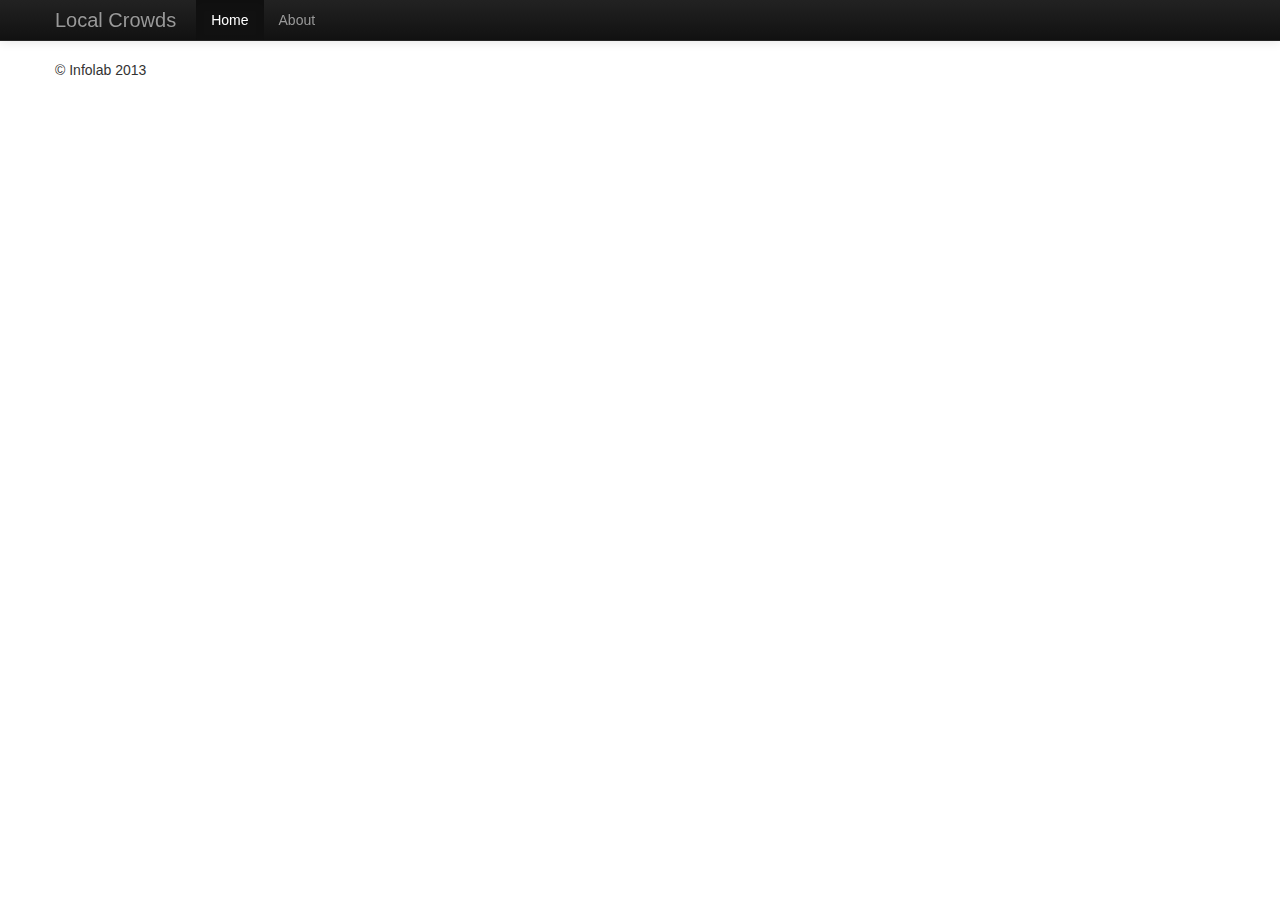
==== index.html @ db9920fe "initial version based on initializr" ====
<!DOCTYPE html>
<!--[if lt IE 7]>      <html class="no-js lt-ie9 lt-ie8 lt-ie7"> <![endif]-->
<!--[if IE 7]>         <html class="no-js lt-ie9 lt-ie8"> <![endif]-->
<!--[if IE 8]>         <html class="no-js lt-ie9"> <![endif]-->
<!--[if gt IE 8]><!--> <html class="no-js"> <!--<![endif]-->
    <head>
        <meta charset="utf-8">
        <meta http-equiv="X-UA-Compatible" content="IE=edge,chrome=1">
        <title></title>
        <meta name="description" content="">
        <meta name="viewport" content="width=device-width">

        <link rel="stylesheet" href="css/bootstrap.min.css">
        <style>
            body {
                padding-top: 60px;
                padding-bottom: 40px;
            }
        </style>
        <link rel="stylesheet" href="css/bootstrap-responsive.min.css">
        <link rel="stylesheet" href="css/main.css">

        <script src="js/vendor/modernizr-2.6.2-respond-1.1.0.min.js"></script>
    </head>
    <body>
        <!--[if lt IE 7]>
            <p class="chromeframe">You are using an <strong>outdated</strong> browser. Please <a href="http://browsehappy.com/">upgrade your browser</a> or <a href="http://www.google.com/chromeframe/?redirect=true">activate Google Chrome Frame</a> to improve your experience.</p>
        <![endif]-->

        <!-- This code is taken from http://twitter.github.com/bootstrap/examples/hero.html -->

        <div class="navbar navbar-inverse navbar-fixed-top">
            <div class="navbar-inner">
                <div class="container">
                    <a class="btn btn-navbar" data-toggle="collapse" data-target=".nav-collapse">
                        <span class="icon-bar"></span>
                        <span class="icon-bar"></span>
                        <span class="icon-bar"></span>
                    </a>
                    <a class="brand" href="#">Local Crowds</a>
                    <div class="nav-collapse collapse">
                        <ul class="nav">
                            <li class="active"><a href="#">Home</a></li>
                            <li><a href="#about">About</a></li>
                        </ul>
                    </div><!--/.nav-collapse -->
                </div>
            </div>
        </div>

        <div class="container">

            <footer>
                <p>&copy; Infolab 2013</p>
            </footer>
        </div>

        <script src="//ajax.googleapis.com/ajax/libs/jquery/1.9.0/jquery.min.js"></script>
        <script>window.jQuery || document.write('<script src="js/vendor/jquery-1.9.0.min.js"><\/script>')</script>

        <script src="js/vendor/bootstrap.min.js"></script>

        <script src="js/plugins.js"></script>
        <script src="js/main.js"></script>

        <script>
            var _gaq=[['_setAccount','UA-XXXXX-X'],['_trackPageview']];
            (function(d,t){var g=d.createElement(t),s=d.getElementsByTagName(t)[0];
            g.src=('https:'==location.protocol?'//ssl':'//www')+'.google-analytics.com/ga.js';
            s.parentNode.insertBefore(g,s)}(document,'script'));
        </script>
    </body>
</html>
---- css/main.css ----
/* ==========================================================================
   Author's custom styles
   ========================================================================== */
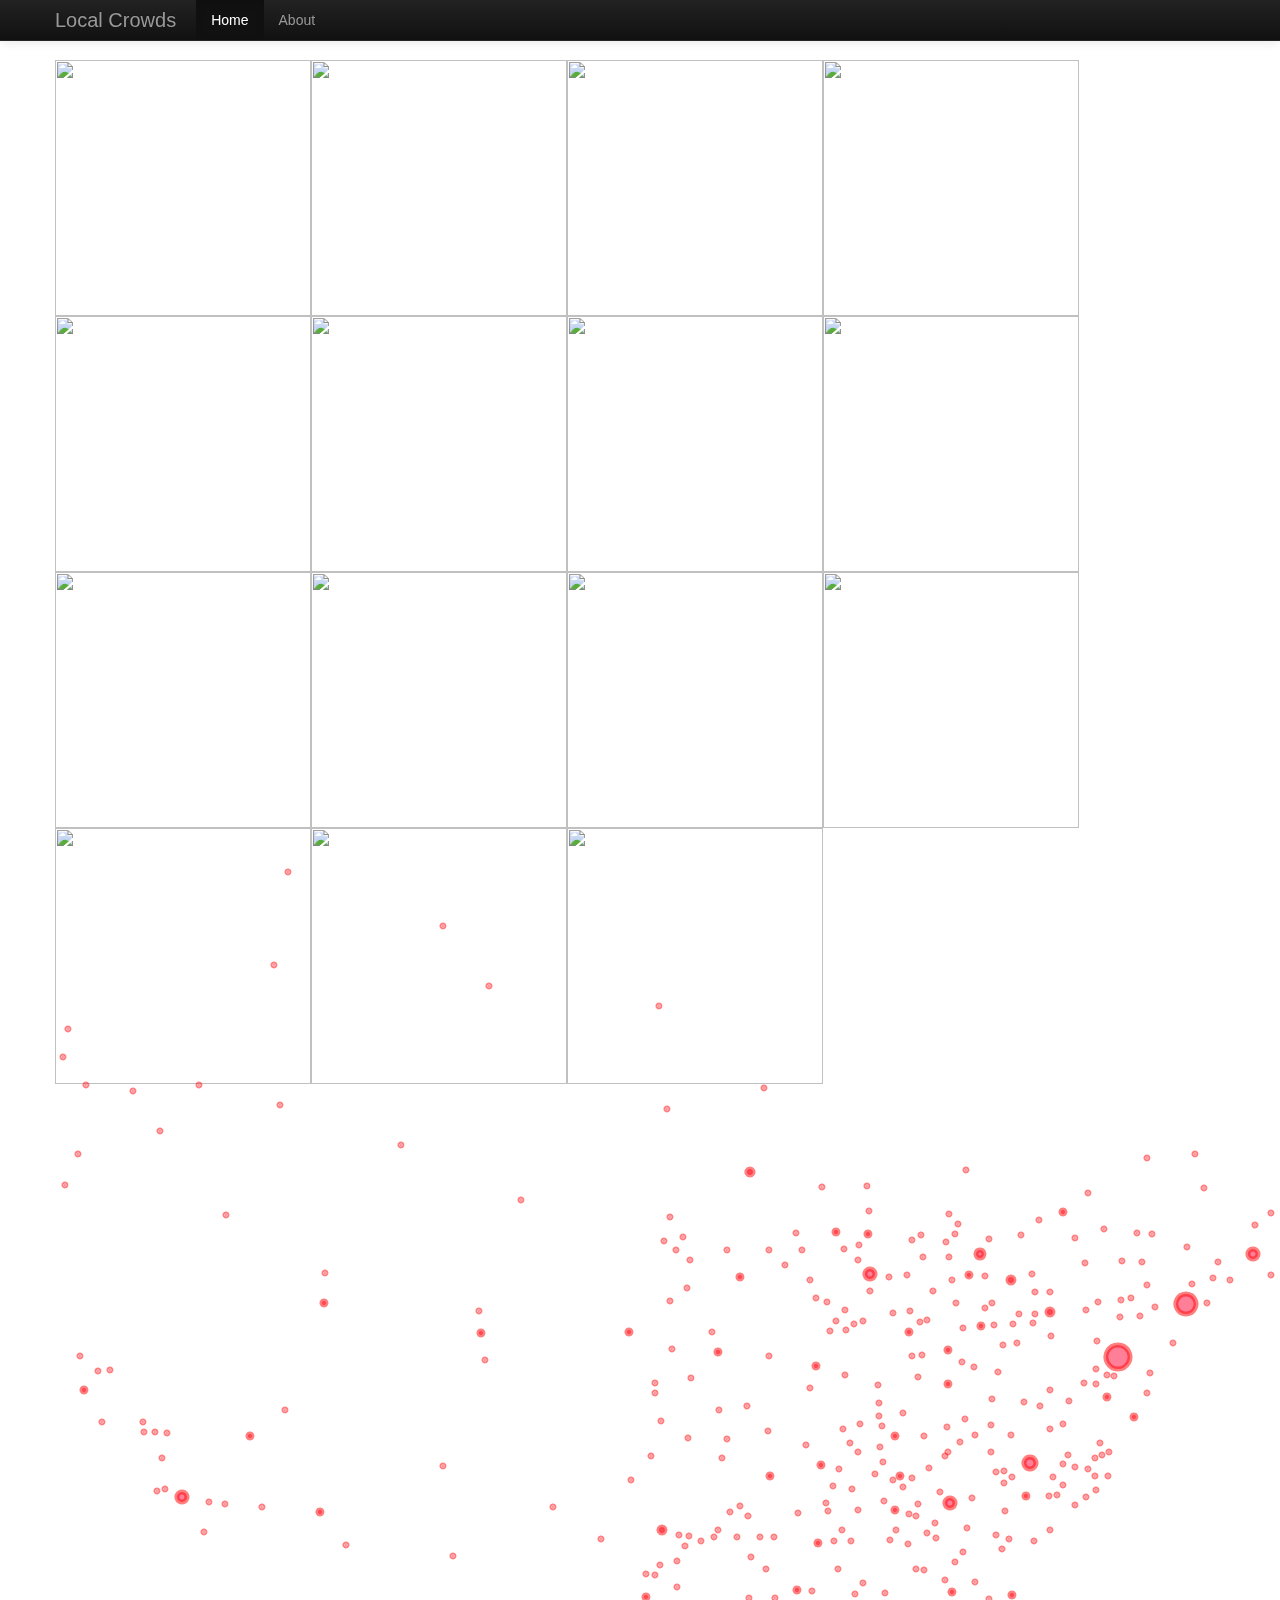
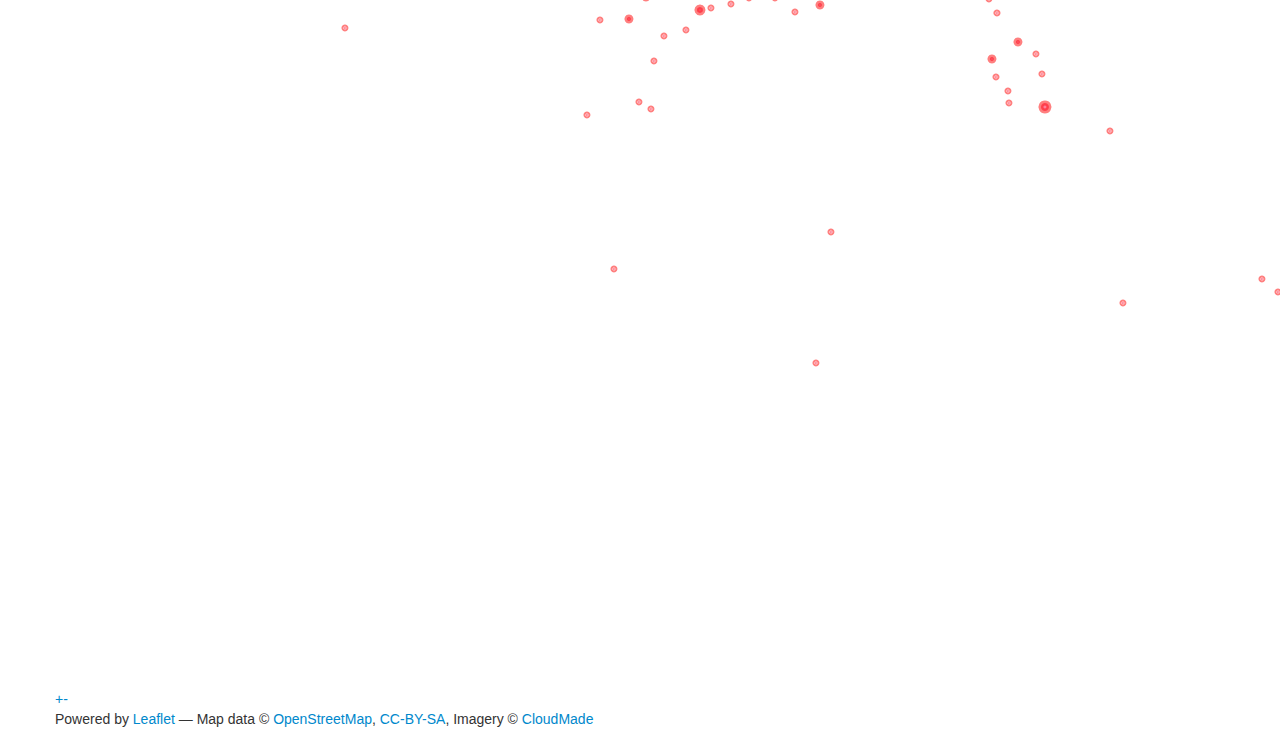
==== commit 568ab1a1: "clusters on a map with leaflet" ====
--- a/index.html
+++ b/index.html
@@ -17,6 +17,7 @@
                 padding-bottom: 40px;
             }
         </style>
+        <link rel="stylesheet" href="css/leaflet.css">
         <link rel="stylesheet" href="css/bootstrap-responsive.min.css">
         <link rel="stylesheet" href="css/main.css">
 
@@ -49,25 +50,21 @@
         </div>
 
         <div class="container">
-
-            <footer>
+            <div id="map" style="height:600px">
+            </div>
+            <!--<footer>
                 <p>&copy; Infolab 2013</p>
-            </footer>
+                </footer>-->
         </div>
 
-        <script src="//ajax.googleapis.com/ajax/libs/jquery/1.9.0/jquery.min.js"></script>
-        <script>window.jQuery || document.write('<script src="js/vendor/jquery-1.9.0.min.js"><\/script>')</script>
-
+        <script src="js/vendor/jquery-1.9.0.min.js"></script>
         <script src="js/vendor/bootstrap.min.js"></script>
 
+        <script src="js/vendor/leaflet.js"></script>
+        <!--<script src="js/polymaps.js"></script>-->
         <script src="js/plugins.js"></script>
+        <script src="js/clusts.js"></script>
         <script src="js/main.js"></script>
 
-        <script>
-            var _gaq=[['_setAccount','UA-XXXXX-X'],['_trackPageview']];
-            (function(d,t){var g=d.createElement(t),s=d.getElementsByTagName(t)[0];
-            g.src=('https:'==location.protocol?'//ssl':'//www')+'.google-analytics.com/ga.js';
-            s.parentNode.insertBefore(g,s)}(document,'script'));
-        </script>
     </body>
 </html>
